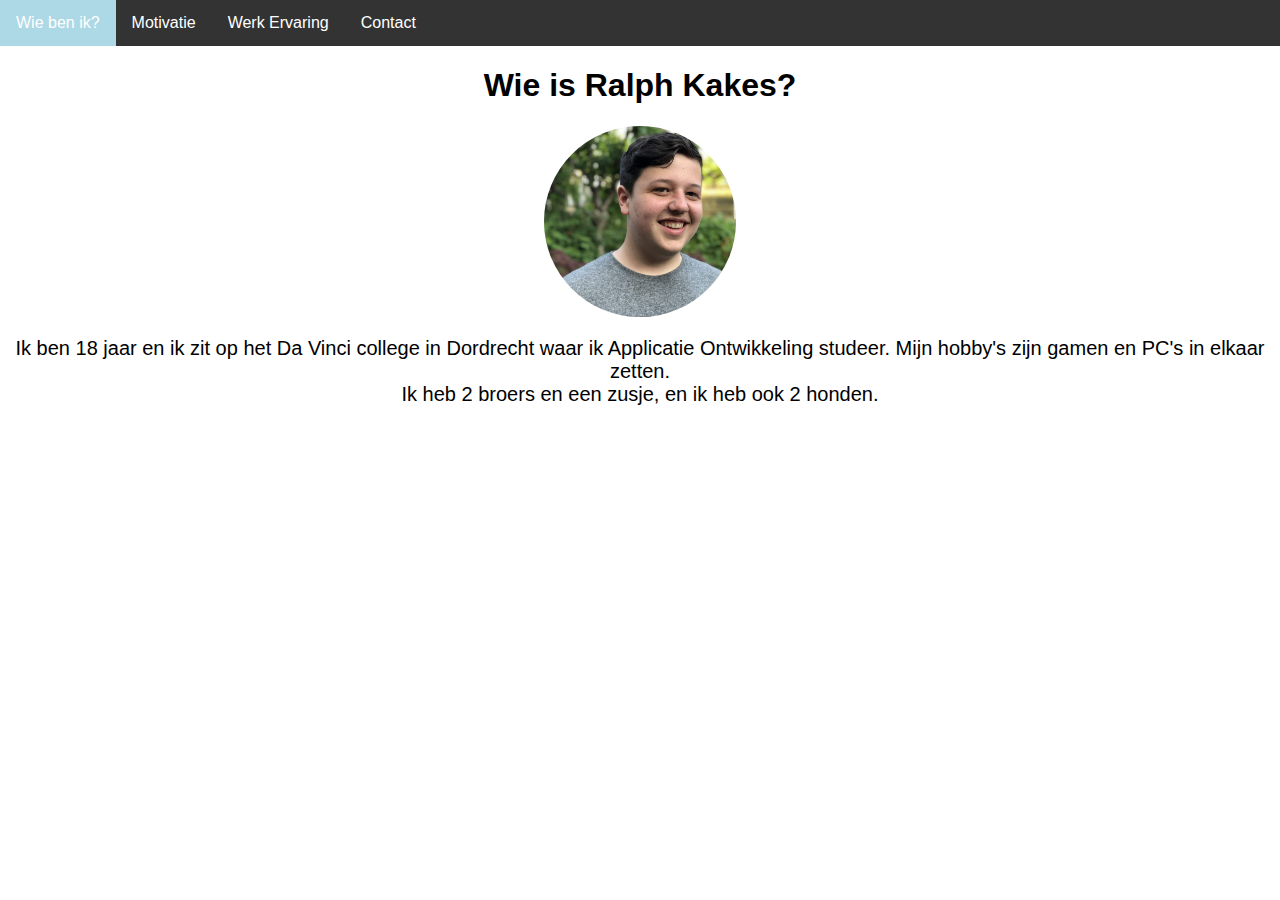
==== index.html @ 9e3e3f24 "Finished By Ralph" ====
<!DOCTYPE html>
<html>
<head>
	<link rel="stylesheet" href="https://cdnjs.cloudflare.com/ajax/libs/font-awesome/4.7.0/css/font-awesome.min.css">
	<link rel="stylesheet" type="text/css" href="style.css">
	<title>Wie ben ik?</title>
</head>
<body>
	<main>
		<nav>
			<ul>
  				<li><a href="index.html">Wie ben ik?</a></li>
  				<li><a href="motivatie.html">Motivatie</a></li>
  				<li><a href="werkervaring.html">Werk Ervaring</a></li>
  				<li><a href="contact.html">Contact</a></li>
			</ul>
		</nav>
			<h1>Wie is Ralph Kakes?</h1>
			<img src="img/Ralph.jpg" alt="Avatar">
			<p>Ik ben 18 jaar en ik zit op het Da Vinci college in Dordrecht waar ik Applicatie Ontwikkeling studeer. Mijn hobby's zijn gamen en PC's in elkaar zetten.<br> Ik heb 2 broers en een zusje, en ik heb ook 2 honden.   </p>
	</main>	
</body>
</html>
---- style.css ----
body{
    margin: 0;
}

ul {
    font-family: Arial, Helvetica, sans-serif;
    list-style-type: none;
    margin: 0;
    padding: 0;
    overflow: hidden;
    background-color: #333;
}

li {
    float: left;
}

li a {
    display: block;
    color: white;
    text-align: center;
    padding: 14px 16px;
    text-decoration: none;
    margin: 0;
}

li a:hover {
    background-color: #add8e6;
}

nav{
    margin: auto;   
}

h1{
   text-align: center;
   font-family: Arial, Helvetica, sans-serif;
}

p{
    text-align: center;
    font-family: Arial, Helvetica, sans-serif;
    font-size: 20px;
}

.contact {
    float: right;
    margin: auto;
}

div{
    text-align: center;
}

.fa-phone{
    font-size: 40px;  
}

.fa-envelope-square{
     font-size: 40px;  
}

.fa-building{
     font-size: 40px; 
}

span.TextWidth{
    font-size: 20px;
}

img {
    border-radius: 50%;
    width: 15%;
    margin-left: auto;
    margin-right: auto;
    display: block;
}
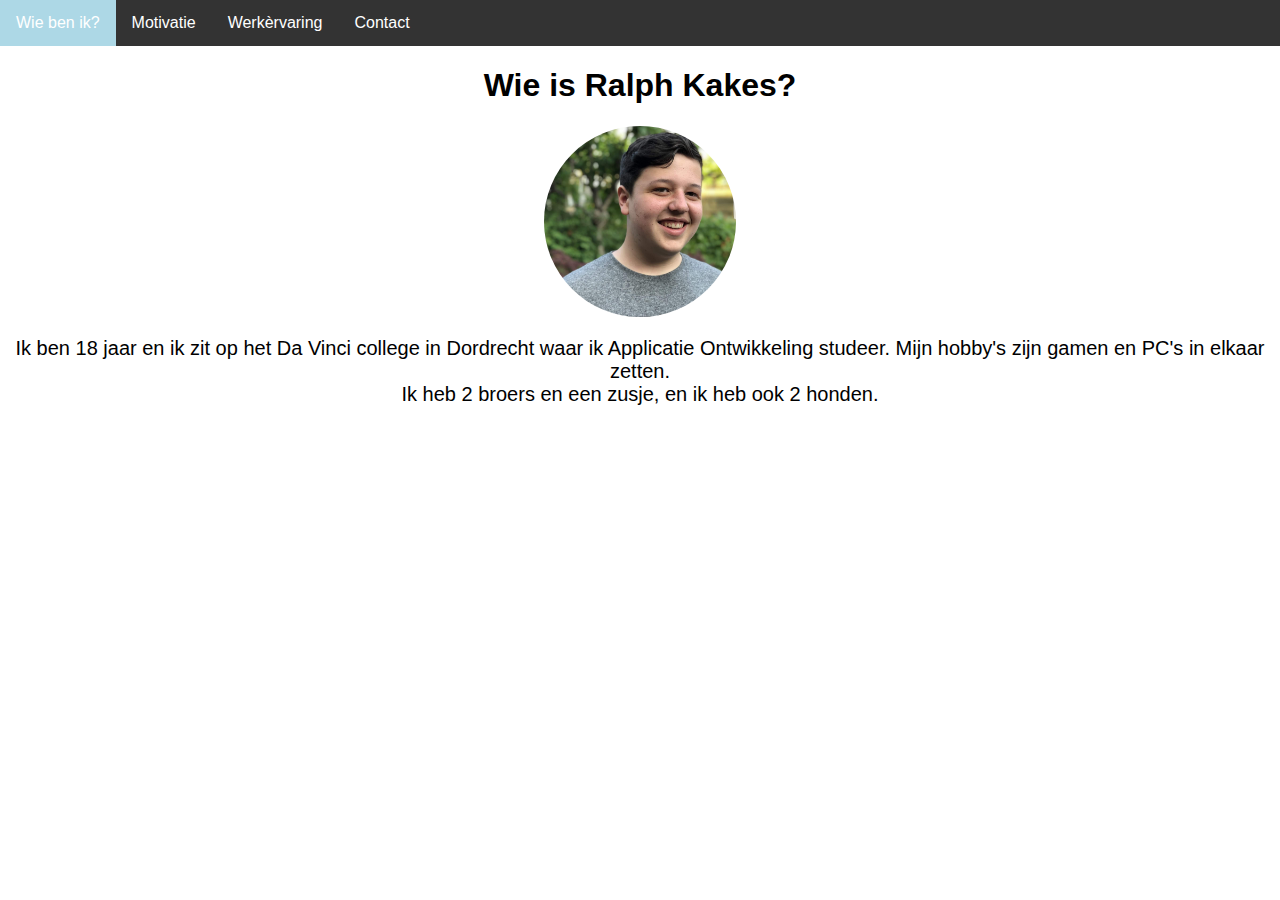
==== commit 9f8344ce: "Taal verbeteringen" ====
--- a/index.html
+++ b/index.html
@@ -11,7 +11,7 @@
 			<ul>
   				<li><a href="index.html">Wie ben ik?</a></li>
   				<li><a href="motivatie.html">Motivatie</a></li>
-  				<li><a href="werkervaring.html">Werk Ervaring</a></li>
+  				<li><a href="werkervaring.html">Werkèrvaring</a></li>
   				<li><a href="contact.html">Contact</a></li>
 			</ul>
 		</nav>
